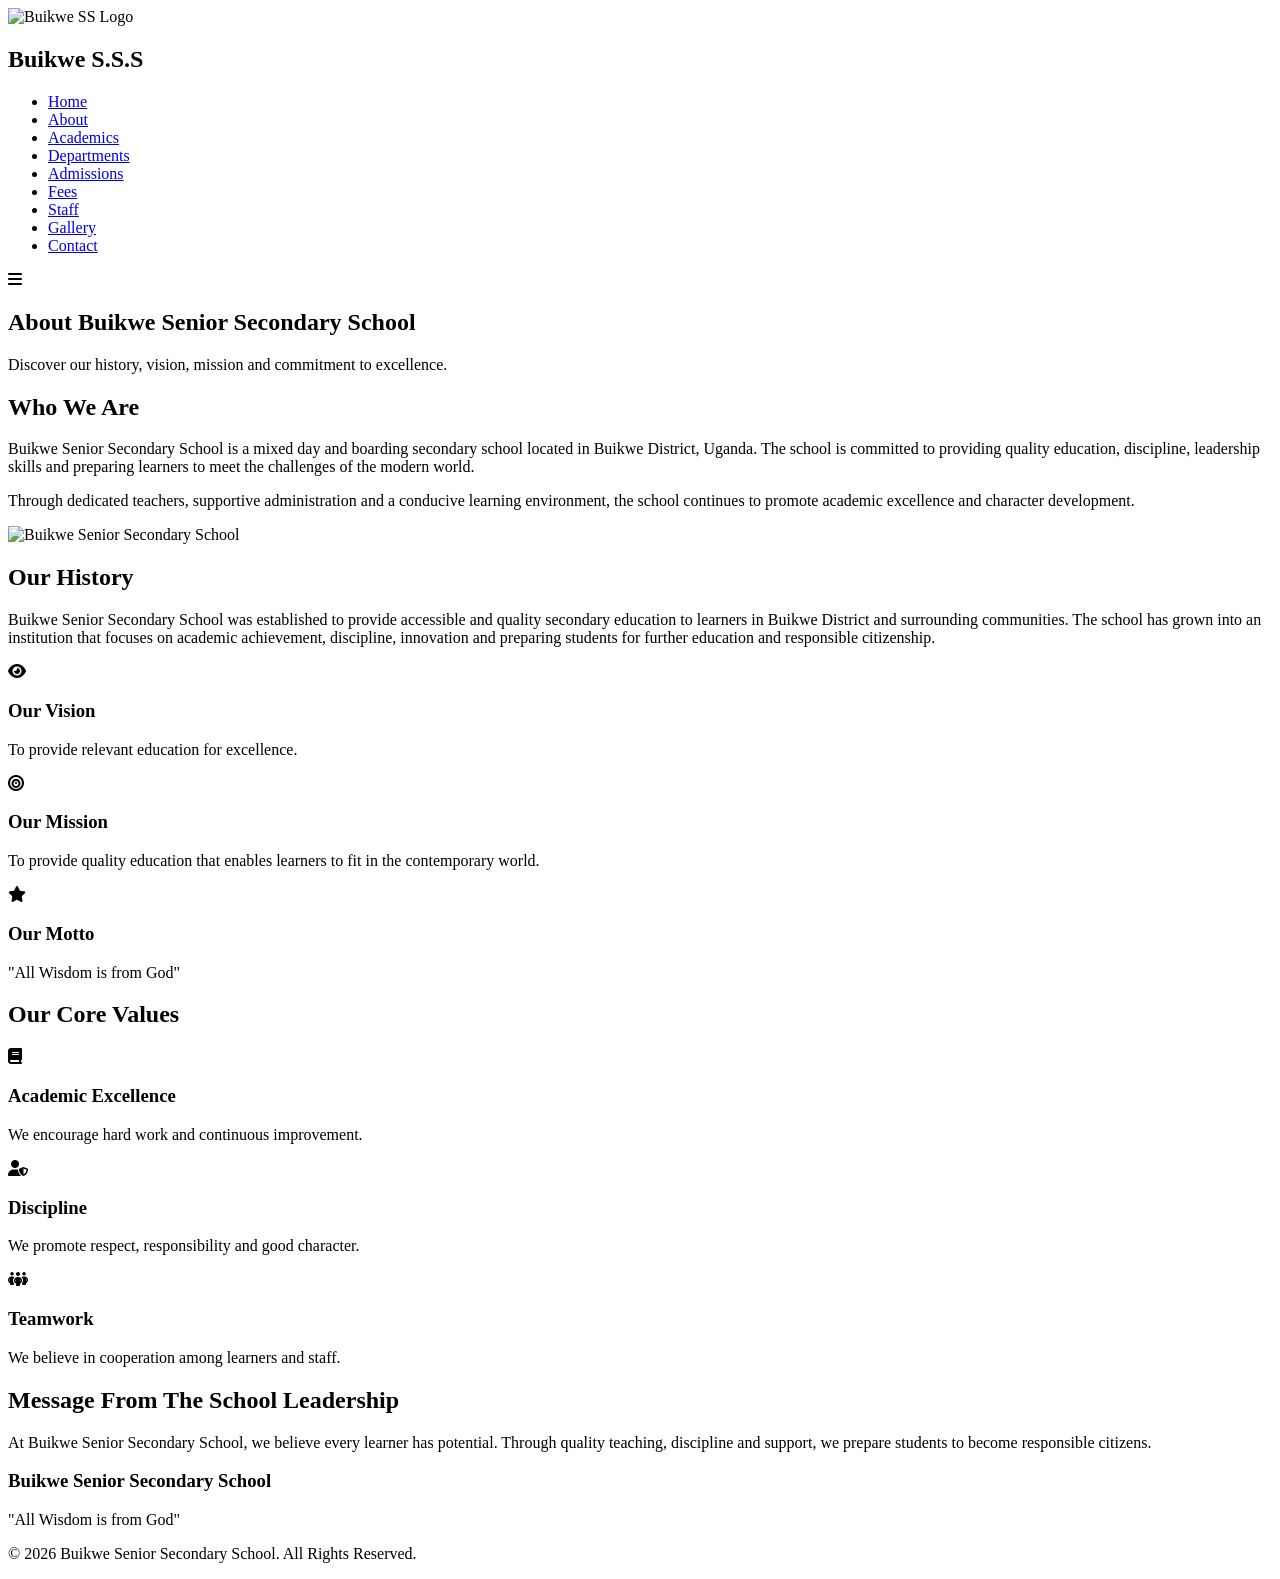
==== About.html @ 0dadeb3c "Add files via upload" ====
<!DOCTYPE html>
<html lang="en">

<head>

<meta charset="UTF-8">
<meta name="viewport" content="width=device-width, initial-scale=1.0">

<title>About Us | Buikwe Senior Secondary School</title>


<!-- External CSS -->

<link rel="stylesheet" href="css/style.css">


<!-- Google Fonts -->

<link href="https://fonts.googleapis.com/css2?family=Poppins:wght@300;400;500;600;700&display=swap" rel="stylesheet">


<!-- Font Awesome -->

<link rel="stylesheet"
href="https://cdnjs.cloudflare.com/ajax/libs/font-awesome/6.6.0/css/all.min.css">


</head>



<body>



<!-- ================= HEADER ================= -->


<header>


<div class="logo">


<img src="log.jpg" alt="Buikwe SS Logo">


<h2>Buikwe S.S.S</h2>


</div>



<nav>


<ul id="navLinks">


<li><a href="index.html">Home</a></li>

<li><a href="about.html" class="active">About</a></li>

<li><a href="academics.html">Academics</a></li>

<li><a href="departments.html">Departments</a></li>

<li><a href="admissions.html">Admissions</a></li>

<li><a href="fees.html">Fees</a></li>

<li><a href="staff.html">Staff</a></li>

<li><a href="gallery.html">Gallery</a></li>

<li><a href="contact.html">Contact</a></li>


</ul>



<div class="menu-icon" onclick="toggleMenu()">

<i class="fa-solid fa-bars"></i>

</div>


</nav>


</header>







<!-- ================= PAGE HERO ================= -->


<section class="page-banner">


<div>

<h1>
About Buikwe Senior Secondary School
</h1>


<p>
Discover our history, vision, mission and commitment to excellence.
</p>


</div>


</section>








<!-- ================= SCHOOL INTRODUCTION ================= -->


<section class="welcome">


<div class="section-title">

<h2>Who We Are</h2>

</div>




<div class="welcome-container">



<div class="welcome-text">


<p>


Buikwe Senior Secondary School is a mixed day and boarding
secondary school located in Buikwe District, Uganda.

The school is committed to providing quality education,
discipline, leadership skills and preparing learners to
meet the challenges of the modern world.



</p>



<p>


Through dedicated teachers, supportive administration and
a conducive learning environment, the school continues to
promote academic excellence and character development.


</p>



</div>





<div class="welcome-image">


<img src="students in class.jpg"
alt="Buikwe Senior Secondary School">


</div>



</div>


</section>









<!-- ================= HISTORY ================= -->


<section class="history">


<div class="section-title">

<h2>Our History</h2>

</div>



<p>


Buikwe Senior Secondary School was established to provide
accessible and quality secondary education to learners in
Buikwe District and surrounding communities.

The school has grown into an institution that focuses on
academic achievement, discipline, innovation and preparing
students for further education and responsible citizenship.


</p>



</section>









<!-- ================= VISION MISSION ================= -->


<section class="cards-section">


<div class="cards">



<div class="card">


<i class="fa-solid fa-eye"></i>


<h3>
Our Vision
</h3>


<p>

To provide relevant education for excellence.

</p>


</div>







<div class="card">


<i class="fa-solid fa-bullseye"></i>


<h3>
Our Mission
</h3>


<p>

To provide quality education that enables learners
to fit in the contemporary world.

</p>


</div>







<div class="card">


<i class="fa-solid fa-star"></i>


<h3>
Our Motto
</h3>


<p>

"All Wisdom is from God"

</p>


</div>



</div>


</section>









<!-- ================= CORE VALUES ================= -->


<section class="values">


<div class="section-title">

<h2>Our Core Values</h2>

</div>




<div class="cards">



<div class="card">

<i class="fa-solid fa-book"></i>

<h3>Academic Excellence</h3>

<p>
We encourage hard work and continuous improvement.
</p>

</div>




<div class="card">

<i class="fa-solid fa-user-shield"></i>

<h3>Discipline</h3>

<p>
We promote respect, responsibility and good character.
</p>

</div>





<div class="card">

<i class="fa-solid fa-people-group"></i>

<h3>Teamwork</h3>

<p>
We believe in cooperation among learners and staff.
</p>

</div>




</div>


</section>








<!-- ================= LEADERSHIP MESSAGE ================= -->


<section class="admission">


<h2>
Message From The School Leadership
</h2>


<p>

At Buikwe Senior Secondary School, we believe every learner
has potential. Through quality teaching, discipline and
support, we prepare students to become responsible citizens.

</p>


</section>









<!-- ================= FOOTER ================= -->


<footer>


<h3>
Buikwe Senior Secondary School
</h3>


<p>
"All Wisdom is from God"
</p>


<p>
© 2026 Buikwe Senior Secondary School. All Rights Reserved.
</p>


</footer>







<script src="js/script.js"></script>


</body>

</html>
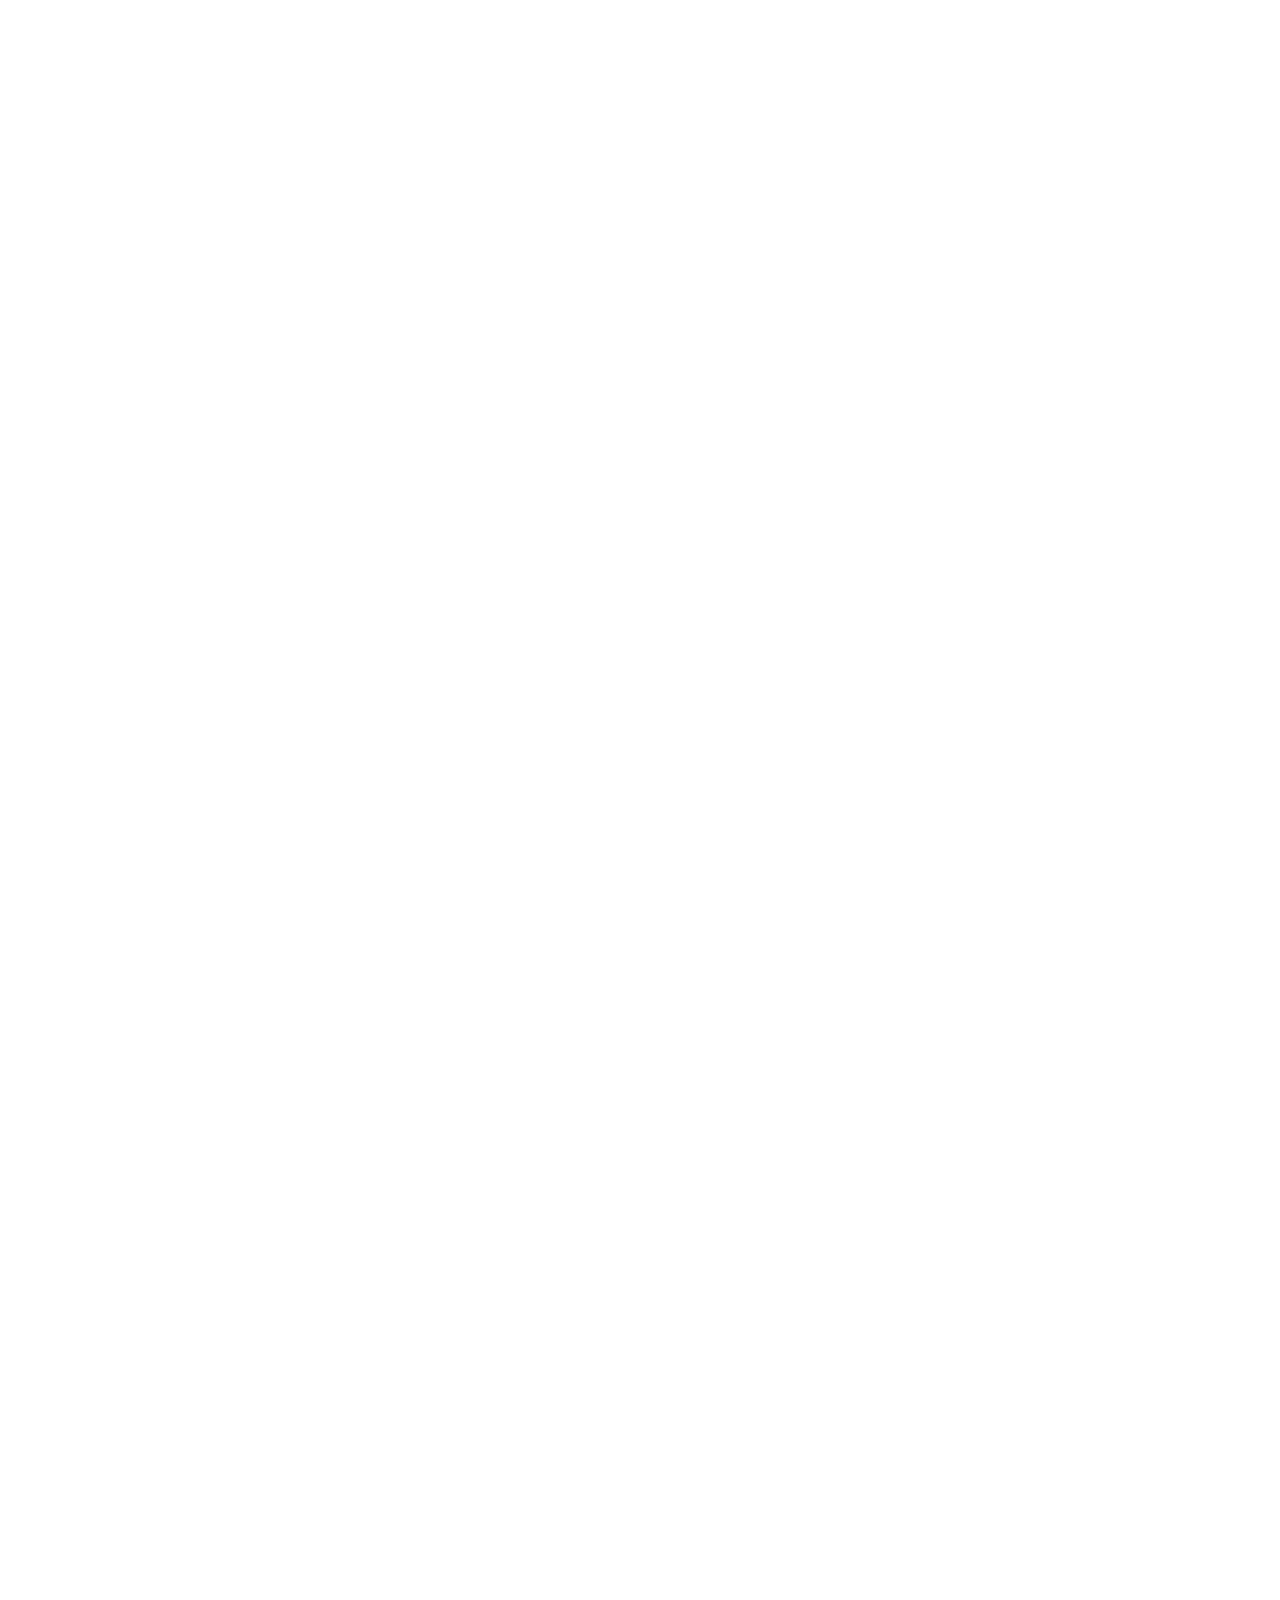
==== commit 4d8e4d0d: "Update About.html" ====
--- a/About.html
+++ b/About.html
@@ -6,24 +6,17 @@
 <meta charset="UTF-8">
 <meta name="viewport" content="width=device-width, initial-scale=1.0">
 
-<title>About Us | Buikwe Senior Secondary School</title>
-
-
-<!-- External CSS -->
-
-<link rel="stylesheet" href="css/style.css">
-
-
-<!-- Google Fonts -->
+<title>Your Page Title</title>
+
+<link rel="stylesheet" href="style.css">
+
+<link rel="preconnect" href="https://fonts.googleapis.com">
+<link rel="preconnect" href="https://fonts.gstatic.com" crossorigin>
 
 <link href="https://fonts.googleapis.com/css2?family=Poppins:wght@300;400;500;600;700&display=swap" rel="stylesheet">
-
-
-<!-- Font Awesome -->
 
 <link rel="stylesheet"
 href="https://cdnjs.cloudflare.com/ajax/libs/font-awesome/6.6.0/css/all.min.css">
-
 
 </head>
 
@@ -488,4 +481,4 @@
 
 </body>
 
-</html>+</html>
--- a/style.css
+++ b/style.css
@@ -0,0 +1,2060 @@
+/* ==========================================
+   BUIKWE SENIOR SECONDARY SCHOOL WEBSITE
+   MAIN STYLESHEET
+========================================== */
+
+
+/* RESET */
+
+*{
+    margin:0;
+    padding:0;
+    box-sizing:border-box;
+}
+
+
+html{
+    scroll-behavior:smooth;
+}
+
+
+body{
+
+    font-family:'Poppins', sans-serif;
+    color:#222;
+    background:#ffffff;
+
+}
+
+
+:root{
+
+    --green:#006400;
+    --dark-green:#004d00;
+    --gold:#D4AF37;
+    --white:#ffffff;
+    --black:#111827;
+    --gray:#f5f5f5;
+
+}
+
+
+
+
+/* ===============================
+HEADER
+================================ */
+
+
+header{
+
+    width:100%;
+    background:var(--green);
+    color:white;
+
+    display:flex;
+    justify-content:space-between;
+    align-items:center;
+
+    padding:15px 8%;
+
+    position:sticky;
+    top:0;
+    z-index:1000;
+
+    box-shadow:0 4px 15px rgba(0,0,0,.2);
+
+}
+
+
+
+.logo{
+
+    display:flex;
+    align-items:center;
+    gap:15px;
+
+}
+
+
+
+.logo img{
+
+    width:60px;
+    height:60px;
+
+    border-radius:50%;
+
+}
+
+
+
+.logo h2{
+
+    color:var(--gold);
+    font-size:28px;
+
+}
+
+
+
+
+nav ul{
+
+    display:flex;
+    list-style:none;
+
+}
+
+
+
+nav ul li{
+
+    margin-left:20px;
+
+}
+
+
+
+nav ul li a{
+
+    text-decoration:none;
+    color:white;
+
+    font-size:15px;
+    font-weight:500;
+
+    transition:.3s;
+
+}
+
+
+
+nav ul li a:hover,
+nav ul li a.active{
+
+    color:var(--gold);
+
+}
+
+
+
+.menu-icon{
+
+    display:none;
+
+    font-size:28px;
+
+    cursor:pointer;
+
+}
+
+
+
+
+
+/* ===============================
+HERO SECTION
+================================ */
+
+
+.hero{
+
+    height:90vh;
+
+    position:relative;
+
+    overflow:hidden;
+
+}
+
+
+
+.hero-slide{
+
+    position:absolute;
+
+    width:100%;
+    height:100%;
+
+    background-size:cover;
+
+    background-position:center;
+
+    opacity:0;
+
+    transition:1.5s;
+
+}
+
+
+
+.hero-slide.active{
+
+    opacity:1;
+
+}
+
+
+
+
+.hero-slide::after{
+
+    content:"";
+
+    position:absolute;
+
+    width:100%;
+    height:100%;
+
+    background:
+
+    linear-gradient(
+        rgba(0,0,0,.65),
+        rgba(0,0,0,.65)
+    );
+
+}
+
+
+
+
+.hero-content{
+
+    position:absolute;
+
+    top:50%;
+    left:8%;
+
+    transform:translateY(-50%);
+
+    max-width:650px;
+
+    color:white;
+
+}
+
+
+
+.hero-content h1{
+
+    font-size:55px;
+
+    line-height:1.2;
+
+    margin-bottom:20px;
+
+}
+
+
+
+.hero-content h3{
+
+    color:var(--gold);
+
+    font-size:25px;
+
+}
+
+
+
+.hero-content p{
+
+    font-size:18px;
+
+    margin:25px 0;
+
+    line-height:1.7;
+
+}
+
+
+
+.buttons{
+
+    display:flex;
+
+    gap:20px;
+
+}
+
+
+
+
+.btn{
+
+    background:var(--gold);
+
+    color:black;
+
+    padding:13px 30px;
+
+    border-radius:30px;
+
+    text-decoration:none;
+
+    font-weight:600;
+
+    transition:.3s;
+
+}
+
+
+
+.btn:hover{
+
+    background:white;
+
+}
+
+
+
+
+.btn-outline{
+
+    border:2px solid white;
+
+    color:white;
+
+    padding:11px 30px;
+
+    border-radius:30px;
+
+    text-decoration:none;
+
+}
+
+
+
+.btn-outline:hover{
+
+    background:white;
+
+    color:black;
+
+}
+
+
+
+
+
+
+
+/* ===============================
+SECTION GENERAL
+================================ */
+
+
+section{
+
+    padding:70px 8%;
+
+}
+
+
+
+.section-title{
+
+    text-align:center;
+
+    margin-bottom:40px;
+
+}
+
+
+
+.section-title h2{
+
+    color:var(--green);
+
+    font-size:36px;
+
+    position:relative;
+
+}
+
+
+
+.section-title h2::after{
+
+    content:"";
+
+    width:70px;
+
+    height:4px;
+
+    background:var(--gold);
+
+    display:block;
+
+    margin:10px auto;
+
+}
+
+
+
+
+
+
+
+/* ===============================
+WELCOME SECTION
+================================ */
+
+
+.welcome-container{
+
+    display:flex;
+
+    align-items:center;
+
+    gap:40px;
+
+}
+
+
+
+.welcome-text{
+
+    flex:1;
+
+}
+
+
+
+.welcome-text p{
+
+    line-height:1.8;
+
+    font-size:17px;
+
+}
+
+
+
+.welcome-image{
+
+    flex:1;
+
+}
+
+
+
+.welcome-image img{
+
+    width:100%;
+
+    border-radius:15px;
+
+    box-shadow:0 10px 25px #ccc;
+
+}
+
+
+
+
+.read-btn{
+
+    display:inline-block;
+
+    margin-top:20px;
+
+    background:var(--green);
+
+    color:white;
+
+    padding:12px 25px;
+
+    text-decoration:none;
+
+    border-radius:25px;
+
+}
+
+
+
+
+
+
+
+/* ===============================
+STATISTICS
+================================ */
+
+
+.statistics{
+
+    background:var(--green);
+
+    color:white;
+
+    display:grid;
+
+    grid-template-columns:repeat(4,1fr);
+
+    text-align:center;
+
+    gap:20px;
+
+}
+
+
+
+.stat-box{
+
+    padding:20px;
+
+}
+
+
+
+.stat-box i{
+
+    font-size:40px;
+
+    color:var(--gold);
+
+}
+
+
+
+.stat-box h2{
+
+    font-size:40px;
+
+    margin:15px 0;
+
+}
+
+
+
+
+
+
+
+
+/* ===============================
+CARDS
+================================ */
+
+
+.cards{
+
+    display:grid;
+
+    grid-template-columns:repeat(3,1fr);
+
+    gap:25px;
+
+}
+
+
+
+.card{
+
+    background:white;
+
+    padding:30px;
+
+    text-align:center;
+
+    border-radius:15px;
+
+    box-shadow:0 5px 20px rgba(0,0,0,.1);
+
+    transition:.4s;
+
+}
+
+
+
+.card:hover{
+
+    transform:translateY(-10px);
+
+}
+
+
+
+.card i{
+
+    color:var(--gold);
+
+    font-size:40px;
+
+    margin-bottom:15px;
+
+}
+
+
+
+.card h3{
+
+    color:var(--green);
+
+    margin-bottom:15px;
+
+}
+
+
+
+
+
+
+
+/* ===============================
+ADMISSION BANNER
+================================ */
+
+
+.admission{
+
+    background:
+
+    linear-gradient(
+    rgba(0,100,0,.9),
+    rgba(0,100,0,.9)
+    );
+
+    color:white;
+
+    text-align:center;
+
+}
+
+
+
+.admission h2{
+
+    font-size:40px;
+
+    color:var(--gold);
+
+}
+
+
+
+.admission p{
+
+    margin:20px;
+
+}
+
+
+
+
+
+
+
+
+/* ===============================
+GALLERY
+================================ */
+
+
+.gallery{
+
+    display:grid;
+
+    grid-template-columns:repeat(3,1fr);
+
+    gap:20px;
+
+}
+
+
+
+.gallery img{
+
+    width:100%;
+
+    height:250px;
+
+    object-fit:cover;
+
+    border-radius:15px;
+
+    transition:.4s;
+
+}
+
+
+
+.gallery img:hover{
+
+    transform:scale(1.05);
+
+}
+
+
+
+
+
+
+
+
+/* ===============================
+CONTACT
+================================ */
+
+
+.contact{
+
+    background:var(--black);
+
+    color:white;
+
+    text-align:center;
+
+}
+
+
+
+.contact h2{
+
+    color:var(--gold);
+
+    font-size:35px;
+
+}
+
+
+
+.contact p{
+
+    margin:15px;
+
+}
+
+
+
+
+
+
+
+/* ===============================
+FOOTER
+================================ */
+
+
+footer{
+
+    background:#000;
+
+    color:white;
+
+    text-align:center;
+
+    padding:25px;
+
+}
+
+
+
+footer h3{
+
+    color:var(--gold);
+
+    margin-bottom:10px;
+
+}
+
+
+
+
+
+
+
+
+/* ===============================
+RESPONSIVE DESIGN
+================================ */
+
+
+@media(max-width:1000px){
+
+
+nav ul{
+
+    display:none;
+
+    position:absolute;
+
+    top:75px;
+
+    right:0;
+
+    background:var(--green);
+
+    width:250px;
+
+    flex-direction:column;
+
+    padding:20px;
+
+}
+
+
+nav ul li{
+
+    margin:15px 0;
+
+}
+
+
+
+.menu-icon{
+
+    display:block;
+
+}
+
+
+
+.hero-content h1{
+
+    font-size:38px;
+
+}
+
+
+
+.welcome-container{
+
+    flex-direction:column;
+
+}
+
+
+
+.statistics{
+
+    grid-template-columns:repeat(2,1fr);
+
+}
+
+
+
+.cards{
+
+    grid-template-columns:1fr;
+
+}
+
+
+
+.gallery{
+
+    grid-template-columns:1fr;
+
+}
+
+
+
+}
+
+
+
+
+@media(max-width:600px){
+
+
+.hero-content{
+
+    left:5%;
+
+}
+
+
+
+.hero-content h1{
+
+    font-size:32px;
+
+}
+
+
+
+.statistics{
+
+    grid-template-columns:1fr;
+
+}
+
+
+
+.buttons{
+
+    flex-direction:column;
+
+}
+
+
+}
+
+
+
+
+
+
+
+
+
+
+
+
+
+
+
+
+/* ==========================================
+   ABOUT PAGE ADDITIONAL STYLES
+========================================== */
+
+
+/* ===============================
+PAGE BANNER
+================================ */
+
+
+.page-banner{
+
+    height:45vh;
+
+    background:
+
+    linear-gradient(
+        rgba(0,100,0,0.85),
+        rgba(0,0,0,0.75)
+    ),
+
+    url("../images/school2.jpg");
+
+
+    background-size:cover;
+
+    background-position:center;
+
+    display:flex;
+
+    justify-content:center;
+
+    align-items:center;
+
+    text-align:center;
+
+    color:white;
+
+}
+
+
+
+.page-banner h1{
+
+    font-size:45px;
+
+    color:#D4AF37;
+
+    margin-bottom:15px;
+
+}
+
+
+
+.page-banner p{
+
+    font-size:18px;
+
+    max-width:700px;
+
+}
+
+
+
+
+
+
+/* ===============================
+HISTORY SECTION
+================================ */
+
+
+.history{
+
+    background:#f5f5f5;
+
+    text-align:center;
+
+}
+
+
+
+.history p{
+
+    max-width:1000px;
+
+    margin:auto;
+
+    line-height:1.9;
+
+    font-size:17px;
+
+}
+
+
+
+
+
+
+
+/* ===============================
+VISION MISSION SECTION
+================================ */
+
+
+.cards-section{
+
+    background:white;
+
+}
+
+
+
+
+
+.cards-section .cards{
+
+    display:grid;
+
+    grid-template-columns:repeat(3,1fr);
+
+    gap:25px;
+
+}
+
+
+
+.cards-section .card{
+
+    padding:35px;
+
+    border-top:5px solid #D4AF37;
+
+}
+
+
+
+
+
+.cards-section .card i{
+
+    font-size:45px;
+
+    color:#006400;
+
+    margin-bottom:20px;
+
+}
+
+
+
+
+
+.cards-section .card h3{
+
+    color:#006400;
+
+    font-size:25px;
+
+}
+
+
+
+
+
+
+
+/* ===============================
+CORE VALUES
+================================ */
+
+
+.values{
+
+    background:#f8f8f8;
+
+}
+
+
+
+.values .card{
+
+    background:white;
+
+    transition:.4s;
+
+}
+
+
+
+.values .card:hover{
+
+    transform:translateY(-10px);
+
+    box-shadow:0 15px 30px rgba(0,0,0,.15);
+
+}
+
+
+
+
+
+.values .card i{
+
+    color:#D4AF37;
+
+}
+
+
+
+
+
+
+
+
+/* ===============================
+LEADERSHIP MESSAGE
+================================ */
+
+
+.admission{
+
+    padding:80px 10%;
+
+}
+
+
+
+.admission h2{
+
+    color:#D4AF37;
+
+    margin-bottom:20px;
+
+}
+
+
+
+.admission p{
+
+    max-width:900px;
+
+    margin:auto;
+
+    line-height:1.8;
+
+}
+
+
+
+
+
+
+
+/* ===============================
+ABOUT PAGE MOBILE DESIGN
+================================ */
+
+
+@media(max-width:900px){
+
+
+
+.page-banner h1{
+
+    font-size:32px;
+
+}
+
+
+
+.page-banner p{
+
+    font-size:16px;
+
+}
+
+
+
+.cards-section .cards{
+
+    grid-template-columns:1fr;
+
+}
+
+
+
+.history p{
+
+    font-size:15px;
+
+}
+
+
+
+}
+/* Scroll animation */
+
+section,
+.card,
+.welcome-container{
+
+    opacity:0;
+
+    transform:translateY(40px);
+
+    transition:0.8s ease;
+
+}
+
+
+section.show,
+.card.show,
+.welcome-container.show{
+
+    opacity:1;
+
+    transform:translateY(0);
+
+}
+
+
+
+body{
+
+    opacity:0;
+
+    transition:0.5s;
+
+}
+
+
+
+body.loaded{
+
+    opacity:1;
+
+}
+
+
+
+
+
+
+
+/* ======================================
+FEES PAGE
+====================================== */
+
+.table-container{
+
+overflow-x:auto;
+
+margin-top:40px;
+
+}
+
+.fees-table{
+
+width:100%;
+
+border-collapse:collapse;
+
+background:white;
+
+box-shadow:0 10px 30px rgba(0,0,0,.1);
+
+border-radius:10px;
+
+overflow:hidden;
+
+}
+
+.fees-table thead{
+
+background:#006400;
+
+color:white;
+
+}
+
+.fees-table th,
+.fees-table td{
+
+padding:18px;
+
+text-align:center;
+
+border-bottom:1px solid #ddd;
+
+}
+
+.fees-table tbody tr:hover{
+
+background:#f5f5f5;
+
+}
+
+.status{
+
+background:#28a745;
+
+color:white;
+
+padding:6px 14px;
+
+border-radius:20px;
+
+font-size:14px;
+
+font-weight:600;
+
+display:inline-block;
+
+}
+
+
+
+
+
+
+/* ==========================================
+   STAFF PAGE DESIGN
+   Buikwe Senior Secondary School
+========================================== */
+
+
+/* STAFF GRID CONTAINER */
+
+.staff-container{
+
+    display:grid;
+
+    grid-template-columns:repeat(3,1fr);
+
+    gap:35px;
+
+    justify-content:center;
+
+    margin-top:40px;
+
+}
+
+
+
+
+
+/* STAFF CARD */
+
+
+.staff-card{
+
+    background:white;
+
+    padding:30px 20px;
+
+    text-align:center;
+
+    border-radius:20px;
+
+    box-shadow:0 8px 25px rgba(0,0,0,0.12);
+
+    transition:0.4s ease;
+
+    overflow:hidden;
+
+}
+
+
+
+
+.staff-card:hover{
+
+    transform:translateY(-12px);
+
+    box-shadow:0 15px 35px rgba(0,0,0,0.2);
+
+}
+
+
+
+
+
+
+/* CIRCULAR STAFF IMAGE */
+
+
+.staff-image{
+
+    width:160px;
+
+    height:160px;
+
+    margin:0 auto 20px;
+
+    border-radius:50%;
+
+    padding:6px;
+
+    background:#D4AF37;
+
+    display:flex;
+
+    justify-content:center;
+
+    align-items:center;
+
+}
+
+
+
+
+
+.staff-image img{
+
+    width:100%;
+
+    height:100%;
+
+    object-fit:cover;
+
+    border-radius:50%;
+
+    border:5px solid white;
+
+}
+
+
+
+
+
+
+/* STAFF NAME */
+
+
+.staff-card h3{
+
+    color:#006400;
+
+    font-size:22px;
+
+    margin-bottom:8px;
+
+}
+
+
+
+
+
+.staff-card h4{
+
+    color:#D4AF37;
+
+    font-size:15px;
+
+    margin-bottom:15px;
+
+}
+
+
+
+
+
+.staff-card p{
+
+    line-height:1.7;
+
+    font-size:15px;
+
+    color:#555;
+
+}
+
+
+
+
+
+/* STAFF CONTACT ICONS */
+
+
+.staff-icons{
+
+    margin-top:20px;
+
+}
+
+
+
+.staff-icons a{
+
+    width:40px;
+
+    height:40px;
+
+    display:inline-flex;
+
+    align-items:center;
+
+    justify-content:center;
+
+    margin:5px;
+
+    background:#006400;
+
+    color:white;
+
+    border-radius:50%;
+
+    text-decoration:none;
+
+    transition:0.3s;
+
+}
+
+
+
+
+
+.staff-icons a:hover{
+
+    background:#D4AF37;
+
+    color:black;
+
+    transform:scale(1.1);
+
+}
+
+
+
+
+
+
+
+/* STAFF SECTION BACKGROUND */
+
+
+.values .staff-card{
+
+    background:white;
+
+}
+
+
+
+
+
+
+
+/* STAFF MOBILE RESPONSIVE */
+
+
+@media(max-width:1000px){
+
+
+.staff-container{
+
+    grid-template-columns:repeat(2,1fr);
+
+}
+
+
+}
+
+
+
+
+
+@media(max-width:600px){
+
+
+.staff-container{
+
+    grid-template-columns:1fr;
+
+}
+
+
+
+.staff-image{
+
+    width:140px;
+
+    height:140px;
+
+}
+
+
+
+}
+
+
+
+
+
+
+/* ==========================================
+   GALLERY PAGE DESIGN
+   Buikwe Senior Secondary School
+========================================== */
+
+
+/* PHOTO GALLERY GRID */
+
+.gallery-grid{
+
+    display:grid;
+
+    grid-template-columns:repeat(3,1fr);
+
+    gap:25px;
+
+    margin-top:40px;
+
+}
+
+
+
+
+.gallery-item{
+
+    overflow:hidden;
+
+    border-radius:18px;
+
+    height:260px;
+
+    box-shadow:0 8px 25px rgba(0,0,0,0.15);
+
+    cursor:pointer;
+
+    transition:.4s;
+
+}
+
+
+
+
+
+.gallery-item img{
+
+    width:100%;
+
+    height:100%;
+
+    object-fit:cover;
+
+    transition:.5s;
+
+}
+
+
+
+
+.gallery-item:hover img{
+
+    transform:scale(1.15);
+
+}
+
+
+
+
+
+.gallery-item:hover{
+
+    transform:translateY(-10px);
+
+}
+
+
+
+
+
+
+
+
+/* ==========================
+VIDEO SECTION
+========================== */
+
+
+.video-grid{
+
+    display:grid;
+
+    grid-template-columns:repeat(3,1fr);
+
+    gap:30px;
+
+    margin-top:40px;
+
+}
+
+
+
+
+
+.video-box{
+
+    background:white;
+
+    border-radius:20px;
+
+    overflow:hidden;
+
+    box-shadow:0 10px 30px rgba(0,0,0,.15);
+
+    transition:.4s;
+
+}
+
+
+
+
+
+.video-box:hover{
+
+    transform:translateY(-10px);
+
+}
+
+
+
+
+
+.video-box iframe{
+
+    width:100%;
+
+    height:220px;
+
+    border:none;
+
+    background:#ddd;
+
+}
+
+
+
+
+
+.video-box h3{
+
+    text-align:center;
+
+    padding:20px;
+
+    color:#006400;
+
+}
+
+
+
+
+
+
+
+
+/* ==========================
+SLIDESHOW STYLE
+========================== */
+
+
+.slideshow{
+
+    width:100%;
+
+    height:450px;
+
+    overflow:hidden;
+
+    position:relative;
+
+}
+
+
+
+
+
+.slideshow img{
+
+    width:100%;
+
+    height:100%;
+
+    object-fit:cover;
+
+}
+
+
+
+
+
+
+
+
+/* ==========================
+LIGHTBOX EFFECT PREPARATION
+========================== */
+
+
+.gallery-item img{
+
+    border-radius:18px;
+
+}
+
+
+
+
+
+
+
+
+/* ==========================
+MOBILE RESPONSIVE
+========================== */
+
+
+@media(max-width:1000px){
+
+
+.gallery-grid{
+
+    grid-template-columns:repeat(2,1fr);
+
+}
+
+
+
+.video-grid{
+
+    grid-template-columns:repeat(2,1fr);
+
+}
+
+
+}
+
+
+
+
+
+@media(max-width:600px){
+
+
+.gallery-grid{
+
+    grid-template-columns:1fr;
+
+}
+
+
+
+.video-grid{
+
+    grid-template-columns:1fr;
+
+}
+
+
+
+.gallery-item{
+
+    height:230px;
+
+}
+
+
+
+.video-box iframe{
+
+    height:200px;
+
+}
+
+
+}
+
+
+
+
+
+
+
+/* ==================================
+CONTACT PAGE DESIGN
+================================== */
+
+
+.contact-container{
+
+display:flex;
+
+justify-content:center;
+
+}
+
+
+
+.contact-form{
+
+width:600px;
+
+background:white;
+
+padding:35px;
+
+border-radius:20px;
+
+box-shadow:0 10px 30px rgba(0,0,0,.15);
+
+}
+
+
+
+.contact-form input,
+.contact-form textarea{
+
+
+width:100%;
+
+padding:15px;
+
+margin-bottom:20px;
+
+border:1px solid #ddd;
+
+border-radius:10px;
+
+font-size:15px;
+
+
+}
+
+
+
+.contact-form textarea{
+
+height:150px;
+
+resize:none;
+
+}
+
+
+
+.contact-form button{
+
+
+background:#006400;
+
+color:white;
+
+border:none;
+
+padding:15px 35px;
+
+border-radius:30px;
+
+cursor:pointer;
+
+font-size:16px;
+
+transition:.3s;
+
+
+}
+
+
+
+.contact-form button:hover{
+
+background:#D4AF37;
+
+color:black;
+
+}
+
+
+
+
+
+.map-container{
+
+width:100%;
+
+height:450px;
+
+margin-top:30px;
+
+}
+
+
+
+.map-container iframe{
+
+width:100%;
+
+height:100%;
+
+border:0;
+
+border-radius:20px;
+
+}
+
+
+
+
+
+
+@media(max-width:600px){
+
+
+.contact-form{
+
+width:90%;
+
+}
+
+
+
+.map-container{
+
+height:300px;
+
+}
+
+
+}
+
+
+
+
+
+
+
+
+.video-box video{
+
+    width:100%;
+
+    height:220px;
+
+    object-fit:cover;
+
+    border-radius:0;
+
+}
